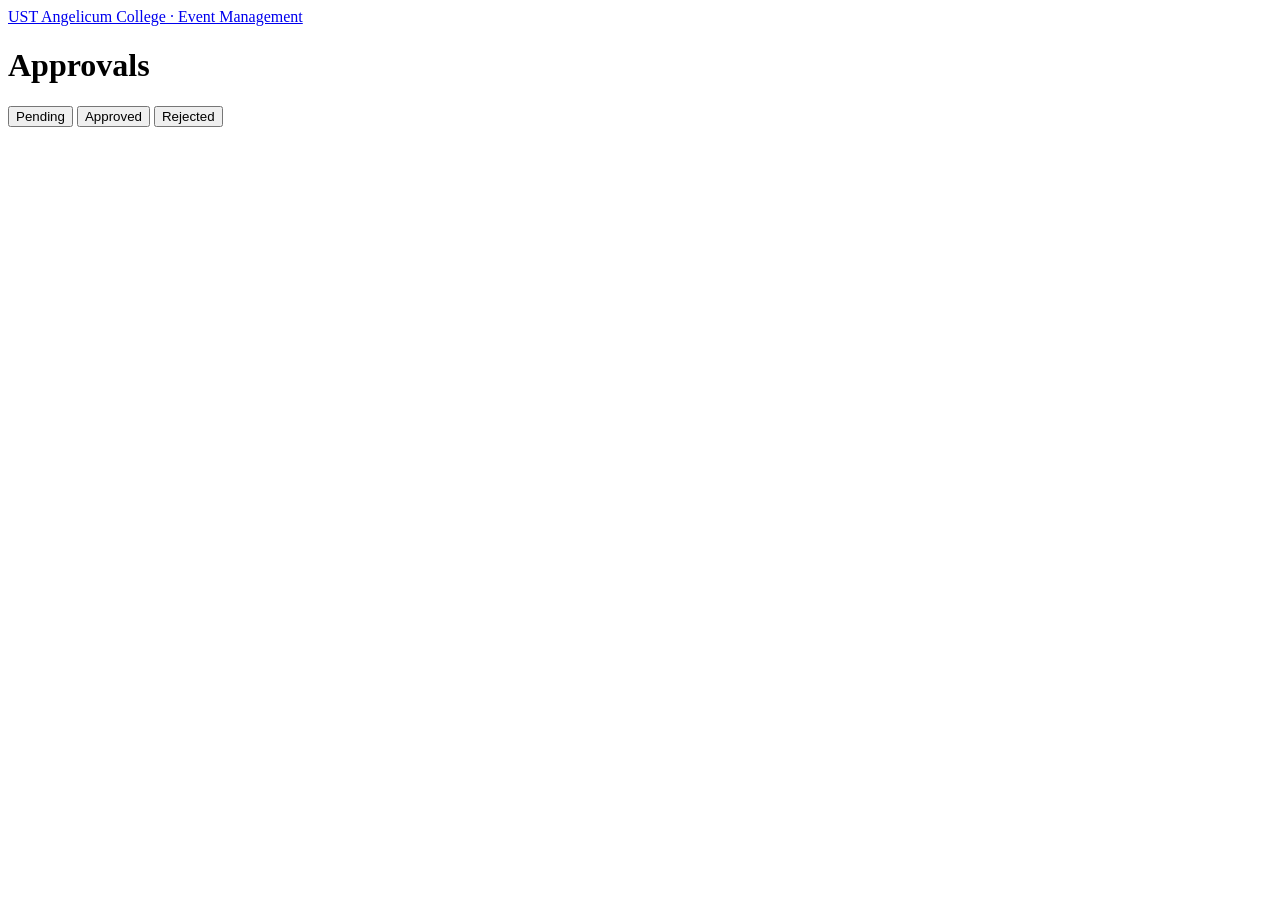
==== EventManagement/wwwroot/admin.html @ 822933bf "first commit" ====
﻿<!DOCTYPE html>
<html lang="en">
<head>
    <meta charset="utf-8" />
    <meta name="viewport" content="width=device-width, initial-scale=1" />
    <title>Approvals – Event Management</title>
    <link rel="stylesheet" href="/css/site.css" />
</head>
<body>
    <header class="top"><a class="brand" href="/index.html">UST Angelicum College · Event Management</a><nav id="nav"></nav></header>
    <main>
        <h1>Approvals</h1>
        <div class="muted" id="office" style="margin-bottom:10px"></div>

        <div class="tabs" id="kindTabs" style="max-width:420px;display:none">
            <button class="btn" data-k="facility">Facility requests</button>
            <button class="btn ghost" data-k="equipment">Equipment requests</button>
        </div>

        <div class="tabs" id="statusTabs" style="max-width:420px">
            <button class="btn" data-s="Pending">Pending</button>
            <button class="btn ghost" data-s="Approved">Approved</button>
            <button class="btn ghost" data-s="Rejected">Rejected</button>
        </div>

        <div class="msg" id="msg"></div>
        <div id="list"></div>
    </main>
    <script src="/js/api.js"></script>
    <script>
        if (!Auth.require(true)) throw new Error('auth');
        renderNav(document.getElementById('nav'));

        const dept = Auth.user.department || '';
        const hasEquipment = dept === 'Auxiliary' || dept === 'ITMC';   // offices that own equipment
        document.getElementById('office').textContent = 'Office: ' + dept;
        if (hasEquipment) document.getElementById('kindTabs').style.display = 'flex';

        let kind = 'facility', status = 'Pending';

        document.querySelectorAll('#kindTabs button').forEach(b => b.onclick = () => {
            kind = b.dataset.k;
            document.querySelectorAll('#kindTabs button').forEach(x => x.className = 'btn' + (x === b ? '' : ' ghost'));
            load();
        });
        document.querySelectorAll('#statusTabs button').forEach(b => b.onclick = () => {
            status = b.dataset.s;
            document.querySelectorAll('#statusTabs button').forEach(x => x.className = 'btn' + (x === b ? '' : ' ghost'));
            load();
        });

        const msgBox = document.getElementById('msg');
        const load = () => (kind === 'facility' ? loadFacility() : loadEquipment());

        async function loadFacility() {
            const list = document.getElementById('list');
            try {
                const items = await api('/api/admin/requests?status=' + status);
                list.innerHTML = items.length ? items.map(r => `
            <div class="req">
              <strong>${esc(r.title)}</strong> <span class="tag ${r.status.toLowerCase()}">${r.status}</span>
              <div class="muted">${esc(r.facilityName)} · ${fmt(r.startTime)} – ${fmtTime(r.endTime)}</div>
              <p style="margin:8px 0 4px"><strong>${esc(r.requesterName)}</strong> (${r.role}) · ${esc(r.organization)} · ${esc(r.requesterEmail)}</p>
              <div>Audience: ${r.targetAudience.split(',').map(t => `<span class="tag">${esc(t.trim())}</span>`).join('')}</div>
              <p>${esc(r.purpose)}</p>
              ${r.rejectionReason ? `<div class="muted">Reason: ${esc(r.rejectionReason)}</div>` : ''}
              <div class="row">
                ${r.hasEndorsement
                        ? `<button class="btn ghost" onclick="openEndorsement(${r.id})">View endorsement (${esc(r.endorsementFileName)})</button>`
                        : `<span class="tag">${r.endorsementOptional ? 'No endorsement (optional for College)' : 'No endorsement'}</span>`}
                ${r.status === 'Pending' ? `
                  <button class="btn ok" onclick="act('/api/admin/requests/${r.id}', 'approve')">Approve</button>
                  <button class="btn bad" onclick="act('/api/admin/requests/${r.id}', 'reject')">Reject</button>` : ''}
              </div>
            </div>`).join('') : '<div class="card muted">Nothing here.</div>';
            } catch (err) { showMsg(msgBox, err.message, false); }
        }

        async function loadEquipment() {
            const list = document.getElementById('list');
            try {
                const items = await api('/api/admin/equipment-requests?status=' + status);
                list.innerHTML = items.length ? items.map(r => `
            <div class="req">
              <strong>${esc(r.equipmentName)} × ${r.quantity}</strong>
              <span class="tag ${r.status.toLowerCase()}">${r.status}</span>
              ${r.isOther ? '<span class="tag">Others</span>' : ''}
              ${r.notes ? `<p style="margin:6px 0"><em>${esc(r.notes)}</em></p>` : ''}
              <div class="muted">For event: <strong>${esc(r.eventTitle)}</strong> · ${esc(r.facilityName)} · ${fmt(r.startTime)} – ${fmtTime(r.endTime)}</div>
              <div class="muted">${esc(r.requesterName)} · ${esc(r.organization)} · ${esc(r.requesterEmail)}</div>
              ${r.rejectionReason ? `<div class="muted">Reason: ${esc(r.rejectionReason)}</div>` : ''}
              ${r.status === 'Pending' ? `
                <div class="row">
                  <button class="btn ok" onclick="act('/api/admin/equipment-requests/${r.id}', 'approve')">Approve</button>
                  <button class="btn bad" onclick="act('/api/admin/equipment-requests/${r.id}', 'reject')">Reject</button>
                </div>` : ''}
            </div>`).join('') : '<div class="card muted">Nothing here.</div>';
            } catch (err) { showMsg(msgBox, err.message, false); }
        }

        // Shared approve / reject for both kinds
        async function act(base, action) {
            try {
                if (action === 'reject') {
                    const reason = prompt('Reason for rejection:');
                    if (!reason) return;
                    await api(`${base}/reject`, { method: 'POST', body: { reason } });
                } else {
                    await api(`${base}/approve`, { method: 'POST' });
                }
                msgBox.className = 'msg';
                load();
            } catch (err) { showMsg(msgBox, err.message, false); }
        }

        load();
    </script>
</body>
</html>
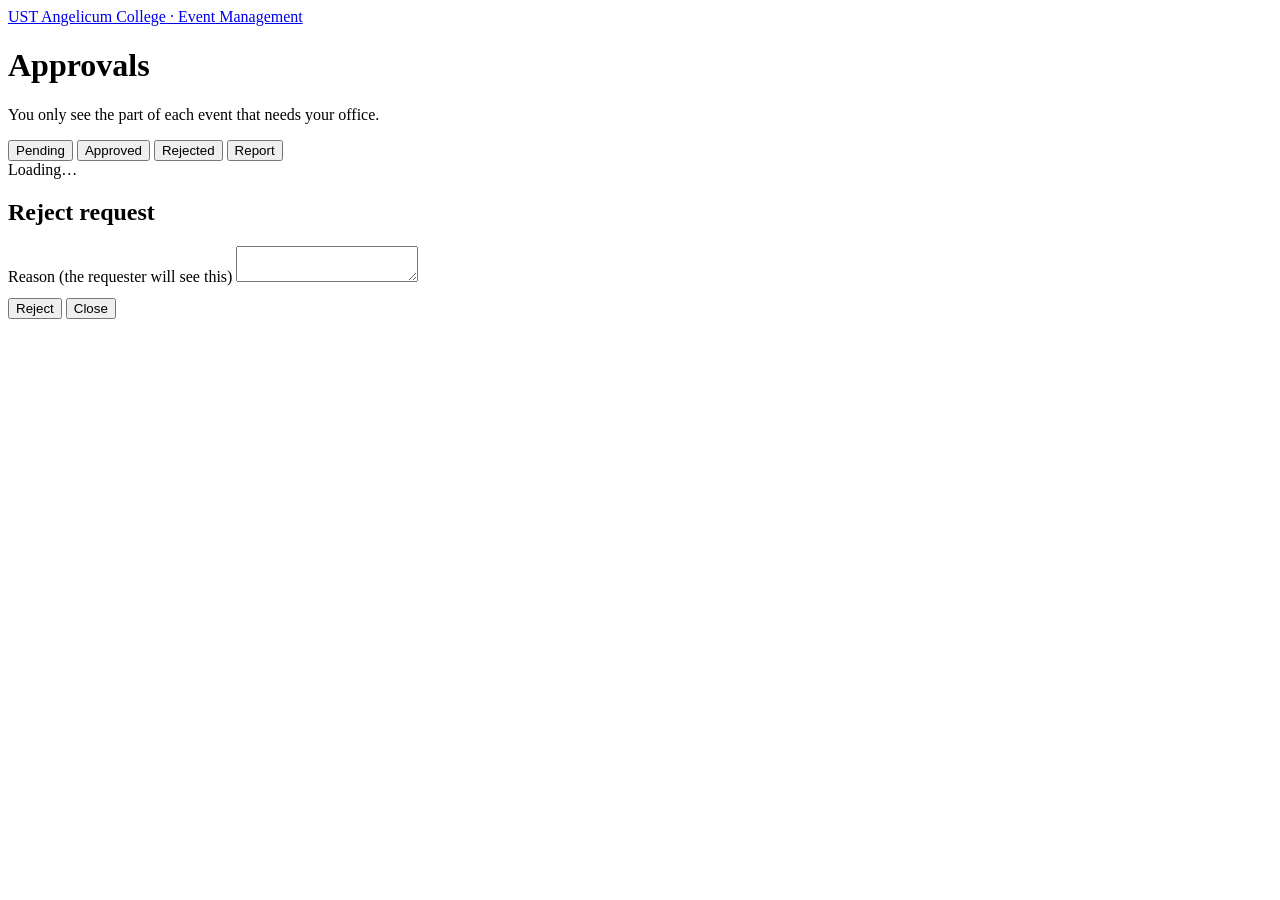
==== commit 822d7133: "Add per-department event requests, capacity rule, reports and new landing layout Co-Authored-By: Cla" ====
--- a/EventManagement/wwwroot/admin.html
+++ b/EventManagement/wwwroot/admin.html
@@ -1,119 +1,42 @@
-﻿<!DOCTYPE html>
+<!DOCTYPE html>
 <html lang="en">
 <head>
     <meta charset="utf-8" />
     <meta name="viewport" content="width=device-width, initial-scale=1" />
     <title>Approvals – Event Management</title>
     <link rel="stylesheet" href="/css/site.css" />
+    <link rel="stylesheet" href="/css/board.css" />
 </head>
 <body>
     <header class="top"><a class="brand" href="/index.html">UST Angelicum College · Event Management</a><nav id="nav"></nav></header>
-    <main>
-        <h1>Approvals</h1>
-        <div class="muted" id="office" style="margin-bottom:10px"></div>
+    <main style="max-width:980px">
+        <h1 id="office">Approvals</h1>
+        <p class="muted">You only see the part of each event that needs your office.</p>
 
-        <div class="tabs" id="kindTabs" style="max-width:420px;display:none">
-            <button class="btn" data-k="facility">Facility requests</button>
-            <button class="btn ghost" data-k="equipment">Equipment requests</button>
+        <div class="tabs" id="tabs">
+            <button class="btn" data-tab="Pending" type="button">Pending</button>
+            <button class="btn ghost" data-tab="Approved" type="button">Approved</button>
+            <button class="btn ghost" data-tab="Rejected" type="button">Rejected</button>
+            <button class="btn ghost" data-tab="Report" type="button">Report</button>
         </div>
 
-        <div class="tabs" id="statusTabs" style="max-width:420px">
-            <button class="btn" data-s="Pending">Pending</button>
-            <button class="btn ghost" data-s="Approved">Approved</button>
-            <button class="btn ghost" data-s="Rejected">Rejected</button>
+        <div id="list"><div class="spinner">Loading…</div></div>
+    </main>
+
+    <div class="modal" id="rejectModal">
+        <div class="card">
+            <h2>Reject request</h2>
+            <label for="reason">Reason (the requester will see this)</label>
+            <textarea id="reason" maxlength="500"></textarea>
+            <div class="msg" id="rejectMsg"></div>
+            <div style="margin-top:12px">
+                <button class="btn bad" id="confirmReject" type="button">Reject</button>
+                <button class="btn ghost" id="closeReject" type="button">Close</button>
+            </div>
         </div>
+    </div>
 
-        <div class="msg" id="msg"></div>
-        <div id="list"></div>
-    </main>
     <script src="/js/api.js"></script>
-    <script>
-        if (!Auth.require(true)) throw new Error('auth');
-        renderNav(document.getElementById('nav'));
-
-        const dept = Auth.user.department || '';
-        const hasEquipment = dept === 'Auxiliary' || dept === 'ITMC';   // offices that own equipment
-        document.getElementById('office').textContent = 'Office: ' + dept;
-        if (hasEquipment) document.getElementById('kindTabs').style.display = 'flex';
-
-        let kind = 'facility', status = 'Pending';
-
-        document.querySelectorAll('#kindTabs button').forEach(b => b.onclick = () => {
-            kind = b.dataset.k;
-            document.querySelectorAll('#kindTabs button').forEach(x => x.className = 'btn' + (x === b ? '' : ' ghost'));
-            load();
-        });
-        document.querySelectorAll('#statusTabs button').forEach(b => b.onclick = () => {
-            status = b.dataset.s;
-            document.querySelectorAll('#statusTabs button').forEach(x => x.className = 'btn' + (x === b ? '' : ' ghost'));
-            load();
-        });
-
-        const msgBox = document.getElementById('msg');
-        const load = () => (kind === 'facility' ? loadFacility() : loadEquipment());
-
-        async function loadFacility() {
-            const list = document.getElementById('list');
-            try {
-                const items = await api('/api/admin/requests?status=' + status);
-                list.innerHTML = items.length ? items.map(r => `
-            <div class="req">
-              <strong>${esc(r.title)}</strong> <span class="tag ${r.status.toLowerCase()}">${r.status}</span>
-              <div class="muted">${esc(r.facilityName)} · ${fmt(r.startTime)} – ${fmtTime(r.endTime)}</div>
-              <p style="margin:8px 0 4px"><strong>${esc(r.requesterName)}</strong> (${r.role}) · ${esc(r.organization)} · ${esc(r.requesterEmail)}</p>
-              <div>Audience: ${r.targetAudience.split(',').map(t => `<span class="tag">${esc(t.trim())}</span>`).join('')}</div>
-              <p>${esc(r.purpose)}</p>
-              ${r.rejectionReason ? `<div class="muted">Reason: ${esc(r.rejectionReason)}</div>` : ''}
-              <div class="row">
-                ${r.hasEndorsement
-                        ? `<button class="btn ghost" onclick="openEndorsement(${r.id})">View endorsement (${esc(r.endorsementFileName)})</button>`
-                        : `<span class="tag">${r.endorsementOptional ? 'No endorsement (optional for College)' : 'No endorsement'}</span>`}
-                ${r.status === 'Pending' ? `
-                  <button class="btn ok" onclick="act('/api/admin/requests/${r.id}', 'approve')">Approve</button>
-                  <button class="btn bad" onclick="act('/api/admin/requests/${r.id}', 'reject')">Reject</button>` : ''}
-              </div>
-            </div>`).join('') : '<div class="card muted">Nothing here.</div>';
-            } catch (err) { showMsg(msgBox, err.message, false); }
-        }
-
-        async function loadEquipment() {
-            const list = document.getElementById('list');
-            try {
-                const items = await api('/api/admin/equipment-requests?status=' + status);
-                list.innerHTML = items.length ? items.map(r => `
-            <div class="req">
-              <strong>${esc(r.equipmentName)} × ${r.quantity}</strong>
-              <span class="tag ${r.status.toLowerCase()}">${r.status}</span>
-              ${r.isOther ? '<span class="tag">Others</span>' : ''}
-              ${r.notes ? `<p style="margin:6px 0"><em>${esc(r.notes)}</em></p>` : ''}
-              <div class="muted">For event: <strong>${esc(r.eventTitle)}</strong> · ${esc(r.facilityName)} · ${fmt(r.startTime)} – ${fmtTime(r.endTime)}</div>
-              <div class="muted">${esc(r.requesterName)} · ${esc(r.organization)} · ${esc(r.requesterEmail)}</div>
-              ${r.rejectionReason ? `<div class="muted">Reason: ${esc(r.rejectionReason)}</div>` : ''}
-              ${r.status === 'Pending' ? `
-                <div class="row">
-                  <button class="btn ok" onclick="act('/api/admin/equipment-requests/${r.id}', 'approve')">Approve</button>
-                  <button class="btn bad" onclick="act('/api/admin/equipment-requests/${r.id}', 'reject')">Reject</button>
-                </div>` : ''}
-            </div>`).join('') : '<div class="card muted">Nothing here.</div>';
-            } catch (err) { showMsg(msgBox, err.message, false); }
-        }
-
-        // Shared approve / reject for both kinds
-        async function act(base, action) {
-            try {
-                if (action === 'reject') {
-                    const reason = prompt('Reason for rejection:');
-                    if (!reason) return;
-                    await api(`${base}/reject`, { method: 'POST', body: { reason } });
-                } else {
-                    await api(`${base}/approve`, { method: 'POST' });
-                }
-                msgBox.className = 'msg';
-                load();
-            } catch (err) { showMsg(msgBox, err.message, false); }
-        }
-
-        load();
-    </script>
+    <script src="/js/admin.js"></script>
 </body>
-</html>+</html>
